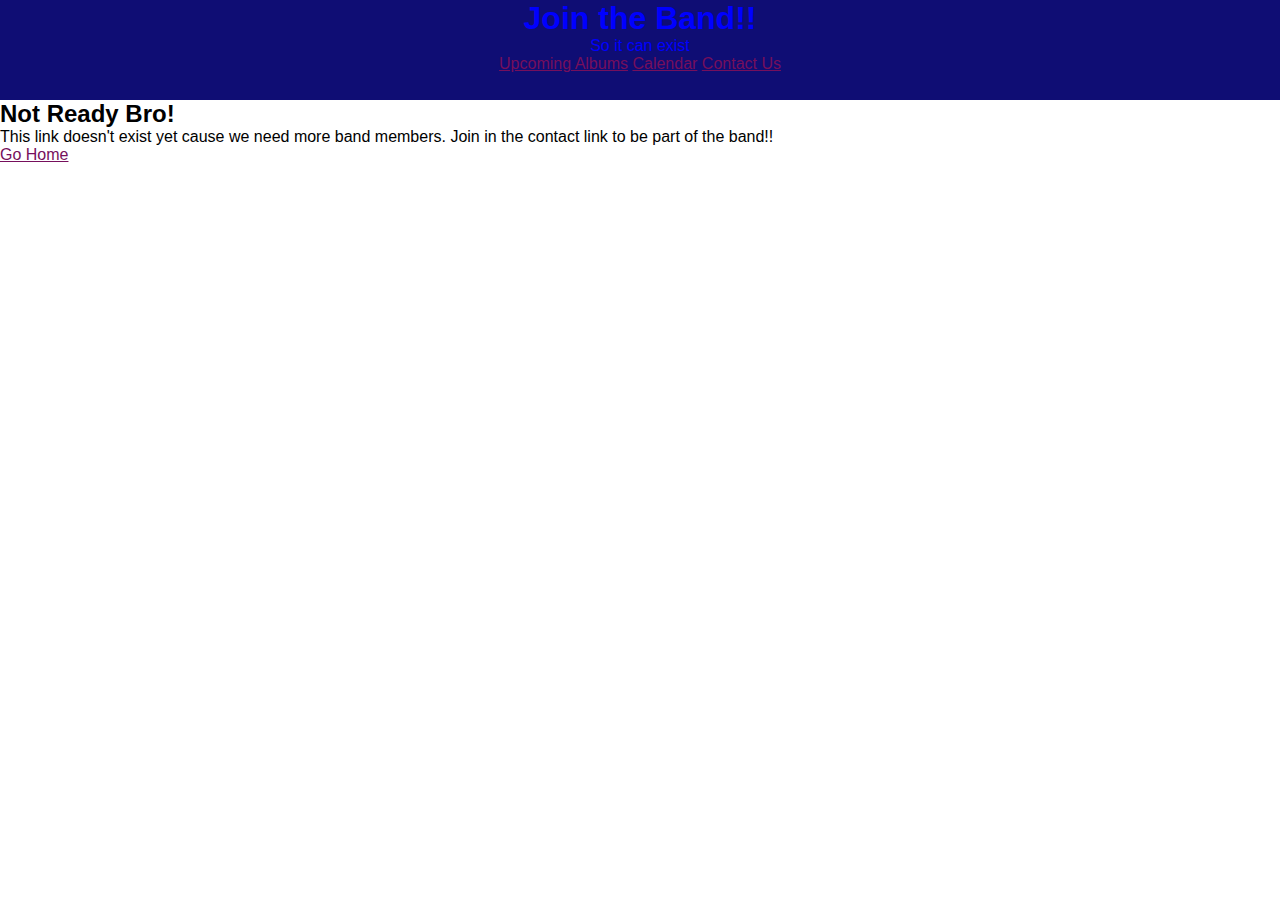
==== members-needed.html @ a0674860 "Adds contact form and begins CSS. Also sets links." ====
<!DOCTYPE html>
<html lang="en">

<head>
  <meta charset="UTF-8">
  <meta name="viewport" content="width=device-width, initial-scale=1.0">
  <link rel="stylesheet" href="./assets/CSS/style.css" />
  <title>Document</title>
</head>

<body>
  <header>
    <h1>Join the Band!!</h1>
    <p>So it can exist</p>
    <nav>
      <a href="./members-needed.html">Upcoming Albums</a>
      <a href="">Calendar</a>
      <a href="./index.html#contact-form">Contact Us</a>
    </nav>
  </header>

  <main>
    <h2>Not Ready Bro!</h2>
    <p>This link doesn't exist yet cause we need more band members. Join in the contact link to be part of the band!!</p>
    <a href="./index.html">Go Home</a>
  </main>
</body>

</html>
---- assets/CSS/style.css ----
* {
  margin: 0;
  padding: 0;
  font-family: Verdana, Geneva, Tahoma, sans-serif;
}
a {
  color: rgb(118, 15, 92);
}
header {
width: max;
height: 100px;
background-color: rgb(15, 13, 116);
color: blue;
position: top;
text-align: center;
}
picture {
  display: flex;
  justify-content: center;
  align-items: center;
  text-align: center;
}
.center {
 display: flex;
 justify-content: center;
 align-items: center;
 text-align: center;
}
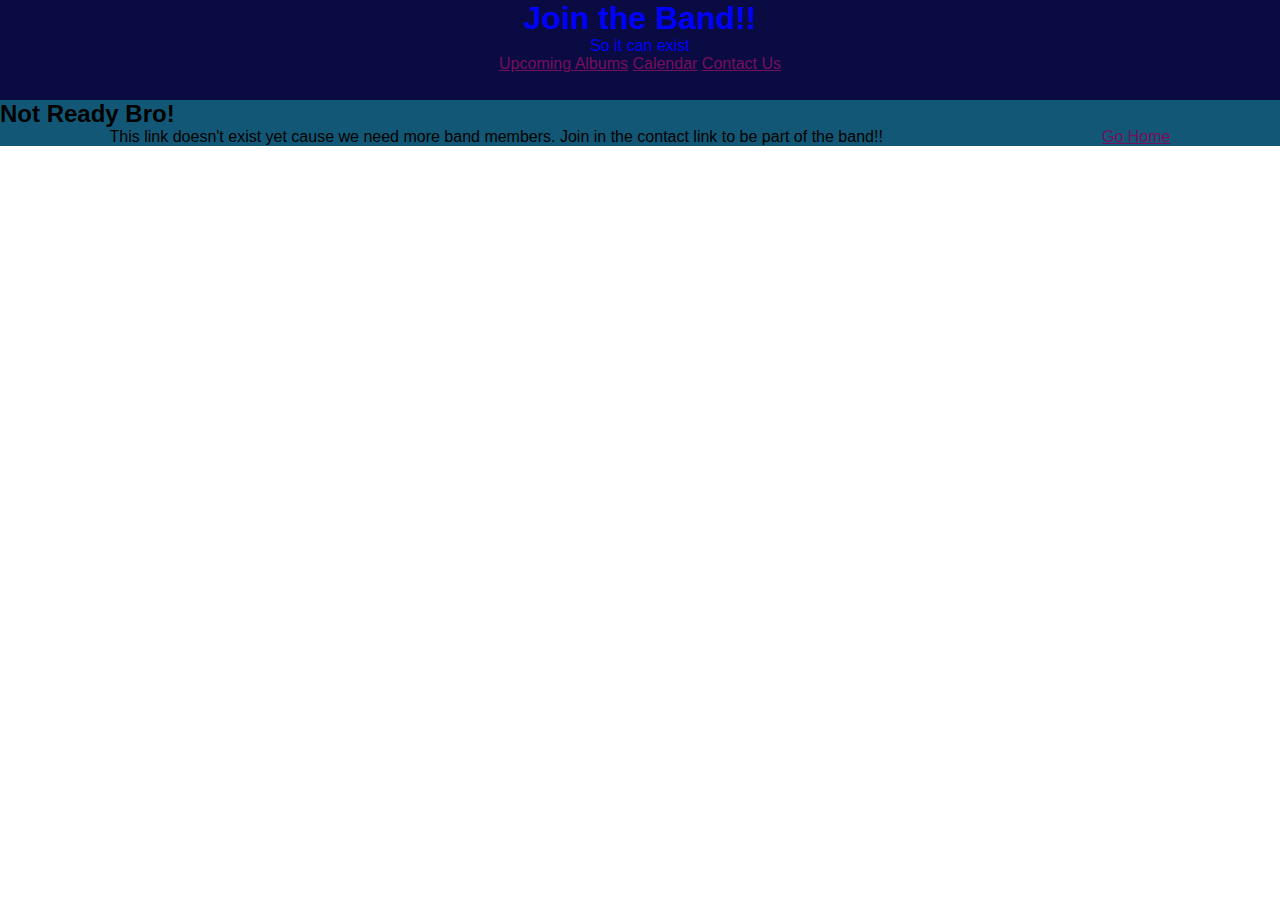
==== commit 462731b1: "Tinkered till tired and need to pause" ====
--- a/members-needed.html
+++ b/members-needed.html
@@ -14,15 +14,20 @@
     <p>So it can exist</p>
     <nav>
       <a href="./members-needed.html">Upcoming Albums</a>
-      <a href="">Calendar</a>
+      <a href="./members-needed.html">Calendar</a>
       <a href="./index.html#contact-form">Contact Us</a>
     </nav>
   </header>
 
   <main>
     <h2>Not Ready Bro!</h2>
-    <p>This link doesn't exist yet cause we need more band members. Join in the contact link to be part of the band!!</p>
-    <a href="./index.html">Go Home</a>
+    <section class="center">
+      <p>This link doesn't exist yet cause we need more band members. Join in the contact link to be part of the band!!
+        <br>
+      </p>
+      <a href="./index.html">Go Home</a>
+    </section>
+
   </main>
 </body>
 
--- a/assets/CSS/style.css
+++ b/assets/CSS/style.css
@@ -9,20 +9,37 @@
 header {
 width: max;
 height: 100px;
-background-color: rgb(15, 13, 116);
+background-color: rgb(11, 11, 67);
 color: blue;
 position: top;
 text-align: center;
 }
-picture {
+main {
+  background-color: rgb(18, 88, 118);
+  margin: 0;
+  padding: 0;
+}
+figure {
   display: flex;
   justify-content: center;
   align-items: center;
   text-align: center;
+  height: var(height);
+  width: var(width);
+  min-width: 600;
 }
 .center {
  display: flex;
- justify-content: center;
+ justify-content: space-around;
  align-items: center;
  text-align: center;
+ min
+}
+.padding {
+  padding-top: 1.5em;
+}
+.footer {
+  position: sticky;
+  color: rgb(118, 15, 92);
+  background-color: rgb(11, 11, 67)
 }